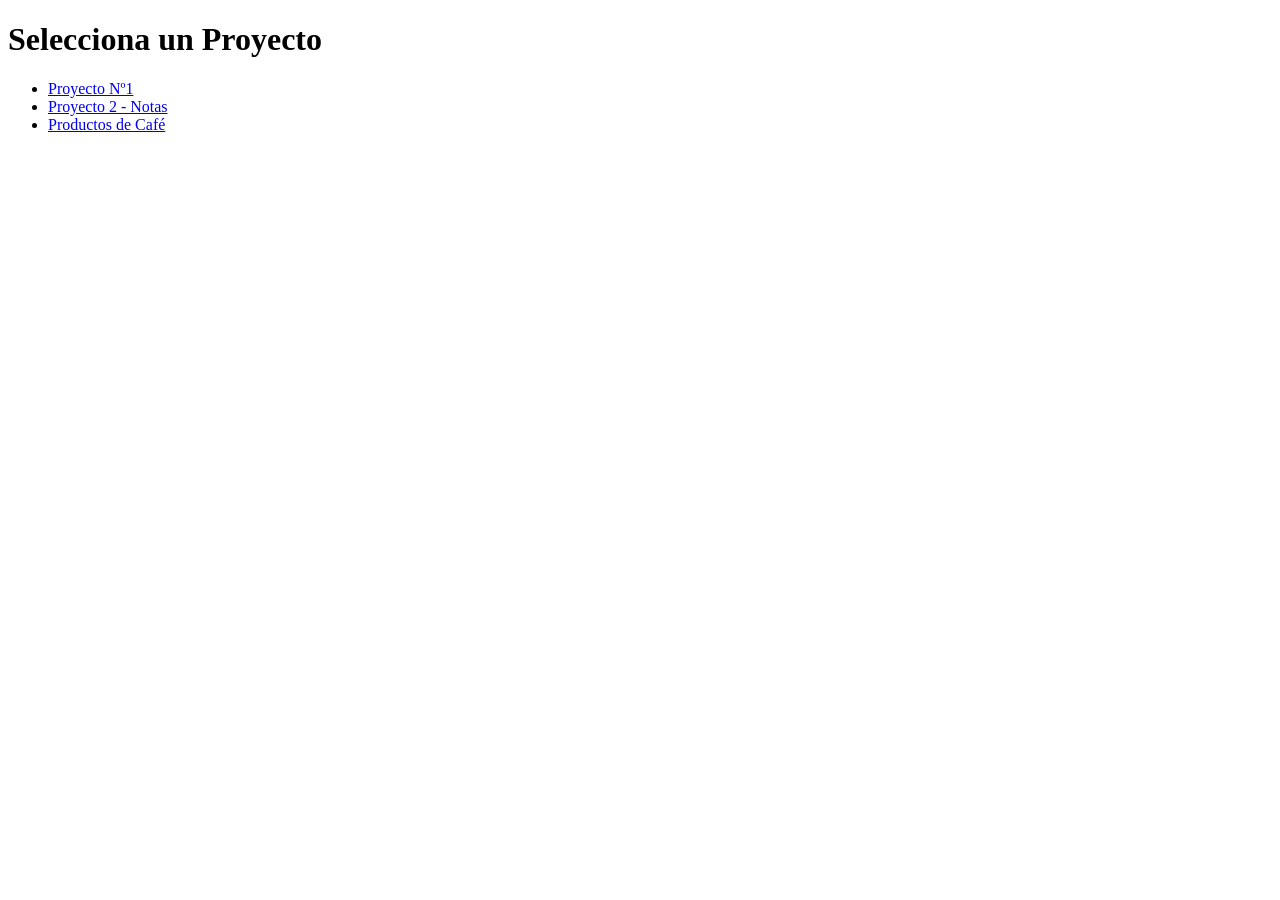
==== index.html @ 38836715 "Add files via upload" ====
<!DOCTYPE html>
<html lang="es">
<head>
  <meta charset="UTF-8">
  <title>Mi Cafetería - Proyectos</title>
</head>
<body>
  <h1>Selecciona un Proyecto</h1>
  <ul>
    <li><a href="./ProyectoNº1/">Proyecto Nº1</a></li>
    <li><a href="./Proyecto2_Notas/">Proyecto 2 - Notas</a></li>
    <li><a href="./productosdecafe/">Productos de Café</a></li>
  </ul>
</body>
</html>
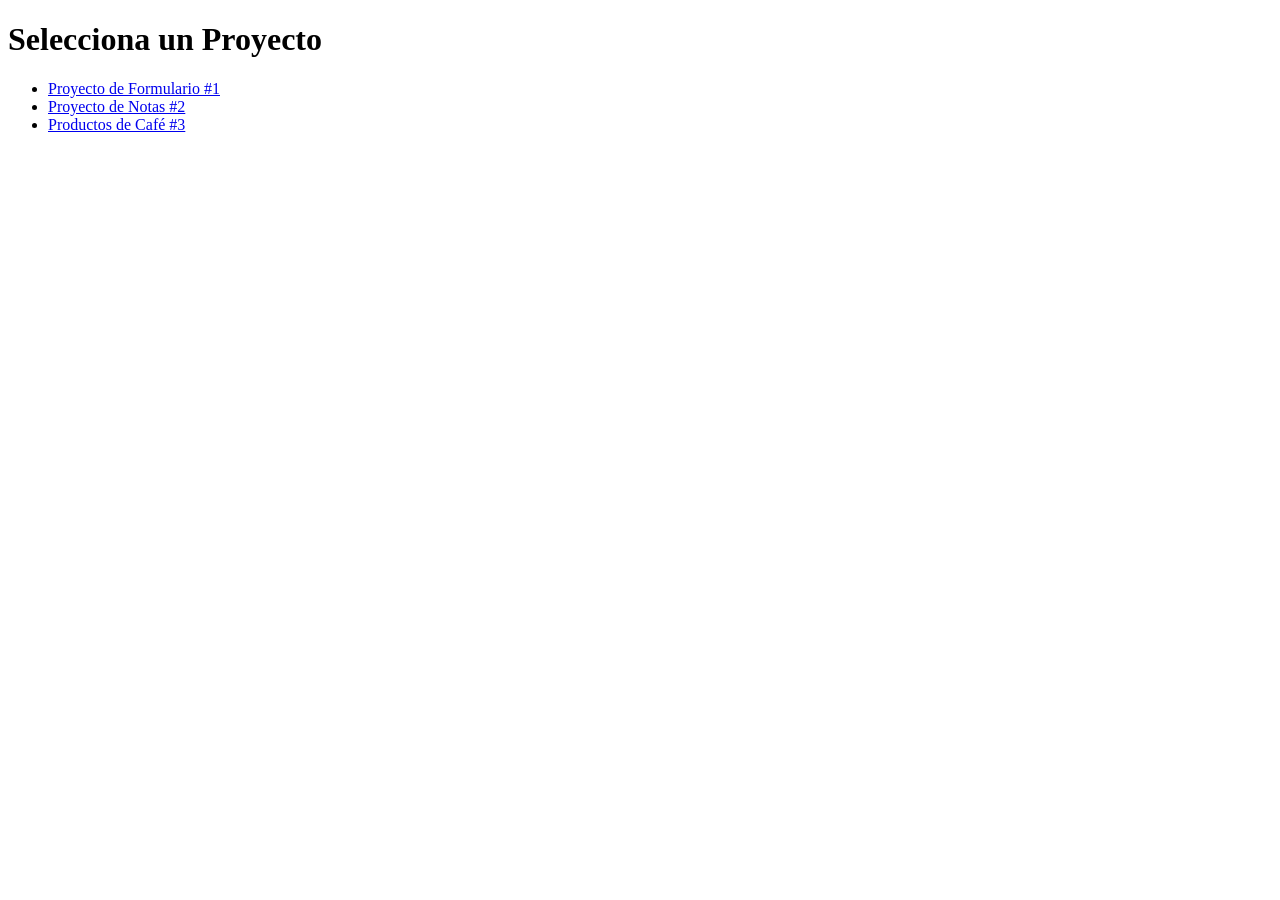
==== commit 1b6ca1f6: "Update project links in index.html" ====
--- a/index.html
+++ b/index.html
@@ -7,9 +7,9 @@
 <body>
   <h1>Selecciona un Proyecto</h1>
   <ul>
-    <li><a href="./ProyectoNº1/">Proyecto Nº1</a></li>
-    <li><a href="./Proyecto2_Notas/">Proyecto 2 - Notas</a></li>
-    <li><a href="./productosdecafe/">Productos de Café</a></li>
+    <li><a href="./Proyecto_Formulario_1/">Proyecto de Formulario #1</a></li>
+    <li><a href="./Proyecto2_Notas/">Proyecto de Notas #2</a></li>
+    <li><a href="./productosdecafe/">Productos de Café #3</a></li>
   </ul>
 </body>
-</html>+</html>
